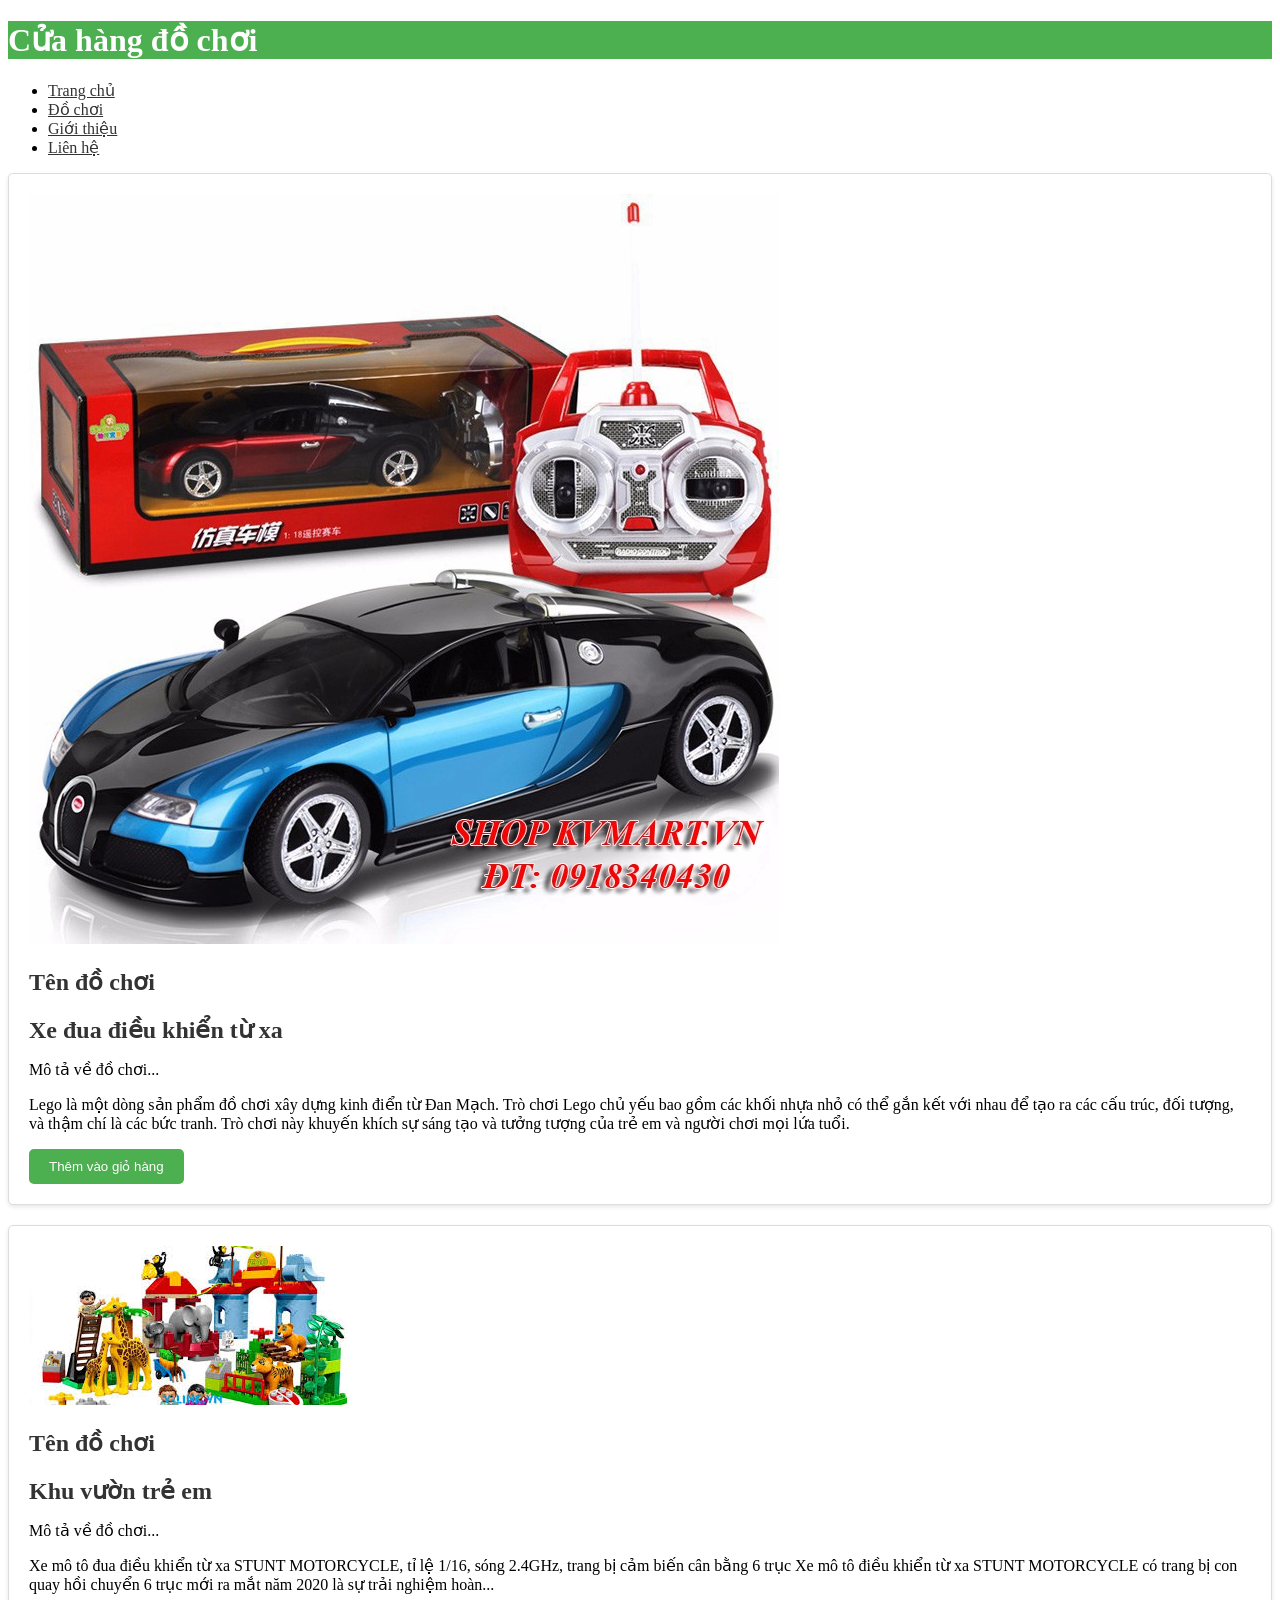
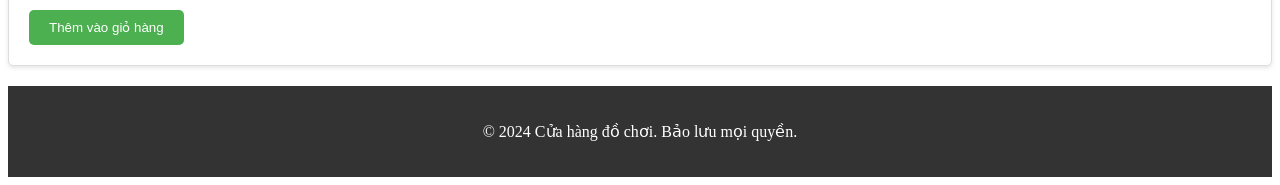
==== HTML/dochoi.html @ 0d7e5dde "Update dochoi.html" ====
<!DOCTYPE html>
<html lang="vi">
<head>
    <meta charset="UTF-8">
    <meta name="viewport" content="width=device-width, initial-scale=1.0">
    <title>Cửa hàng đồ chơi trẻ em</title>
    <link rel="stylesheet" href="style.css">
    <style>
        /* Thêm CSS inline để tạo màu sắc cho phần tử HTML */
        header {
            background-color: #4CAF50; /* Màu xanh lá cây */
            color: white;
        }

        nav ul li a {
            color: #333;
        }

        .product {
            background-color: #ffffff; /* Màu trắng */
            border: 1px solid #ddd; /* Viền đậm */
            padding: 20px;
            margin-bottom: 20px;
            border-radius: 5px; /* Góc cong */
            box-shadow: 0 2px 4px rgba(0, 0, 0, 0.1); /* Bóng đổ nhẹ */
        }

        .product h2 {
            color: #333;
            font-size: 24px; /* Cỡ chữ lớn */
            margin-bottom: 10px;
        }

        button {
            background-color: #4CAF50; /* Màu xanh lá cây */
            color: white;
            padding: 10px 20px; /* Kích thước nút */
            border: none;
            border-radius: 5px;
            cursor: pointer;
            transition: background-color 0.3s ease; /* Hiệu ứng chuyển đổi màu nền */
        }

        button:hover {
            background-color: #45a049; /* Màu xanh lá cây nhạt khi di chuột qua */
        }

        footer {
            background-color: #333; /* Màu đen */
            color: white;
            text-align: center;
            padding: 20px 0;
        }
    </style>
</head>
<body>
    <header>
        <h1>Cửa hàng đồ chơi</h1>
    </header>
    <nav>
        <ul>
            <li><a href="index.html">Trang chủ</a></li>
            <li><a href="dochoi.html">Đồ chơi</a></li>
            <li><a href="gioithieu.html">Giới thiệu</a></li>
            <li><a href="lienhe.html">Liên hệ</a></li>
        </ul>
    </nav>
    <main>
        <section class="product">
            <img src="../RES/o.webp" alt="Đồ chơi 1">
            <h2>Tên đồ chơi</h2>
            <h2>Xe đua điều khiển từ xa</h2>
            <p>Mô tả về đồ chơi...</p>
            <p>Lego là một dòng sản phẩm đồ chơi xây dựng kinh điển từ Đan Mạch. Trò chơi Lego chủ yếu bao gồm các khối nhựa nhỏ có thể gắn kết với nhau để tạo ra các cấu trúc, đối tượng, và thậm chí là các bức tranh. Trò chơi này khuyến khích sự sáng tạo và tưởng tượng của trẻ em và người chơi mọi lứa tuổi.</p>
            <button>Thêm vào giỏ hàng</button>
        </section>
        <section class="product">
            <img src="../RES/aa.jpg" alt="Đồ chơi 2">
            <h2>Tên đồ chơi</h2>
            <h2>Khu vườn trẻ em</h2>
            <p>Mô tả về đồ chơi...</p>
            <p>Xe mô tô đua điều khiển từ xa STUNT MOTORCYCLE, tỉ lệ 1/16, sóng 2.4GHz, trang bị cảm biến cân bằng 6 trục   Xe mô tô điều khiển từ xa STUNT MOTORCYCLE có trang bị con quay hồi chuyển 6 trục mới ra mắt năm 2020 là sự trải nghiệm hoàn...</p>
            <button>Thêm vào giỏ hàng</button>
        </section>
        <!-- Các phần sản phẩm khác có thể được thêm ở đây -->
    </main>
    <footer>
        <p>&copy; 2024 Cửa hàng đồ chơi. Bảo lưu mọi quyền.</p>
    </footer>
</body>
</html>
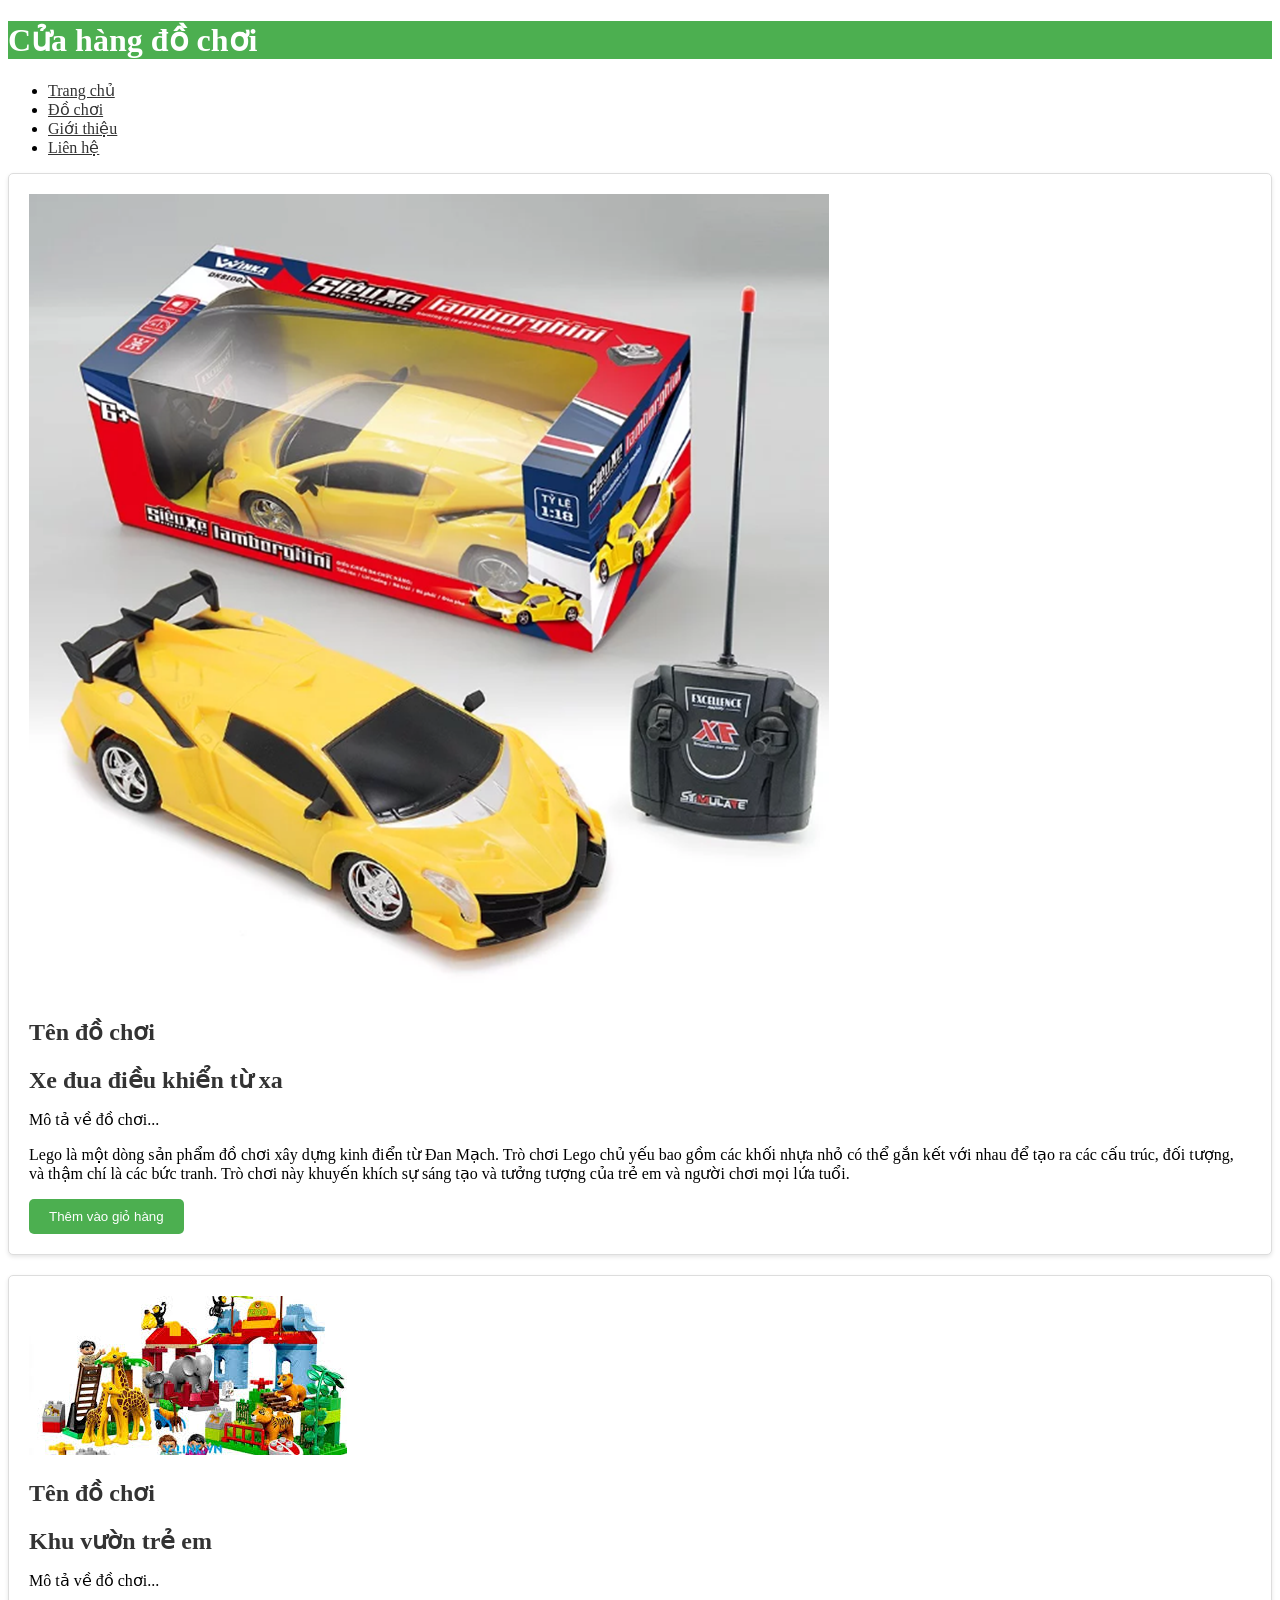
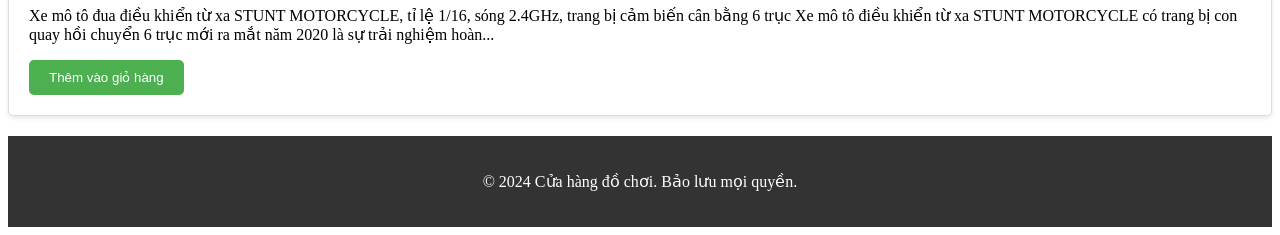
==== commit bf5c720b: "Update dochoi.html" ====
--- a/HTML/dochoi.html
+++ b/HTML/dochoi.html
@@ -67,7 +67,7 @@
     </nav>
     <main>
         <section class="product">
-            <img src="../RES/o.webp" alt="Đồ chơi 1">
+            <img src="../RES/uuu.png" alt="Đồ chơi 1">
             <h2>Tên đồ chơi</h2>
             <h2>Xe đua điều khiển từ xa</h2>
             <p>Mô tả về đồ chơi...</p>
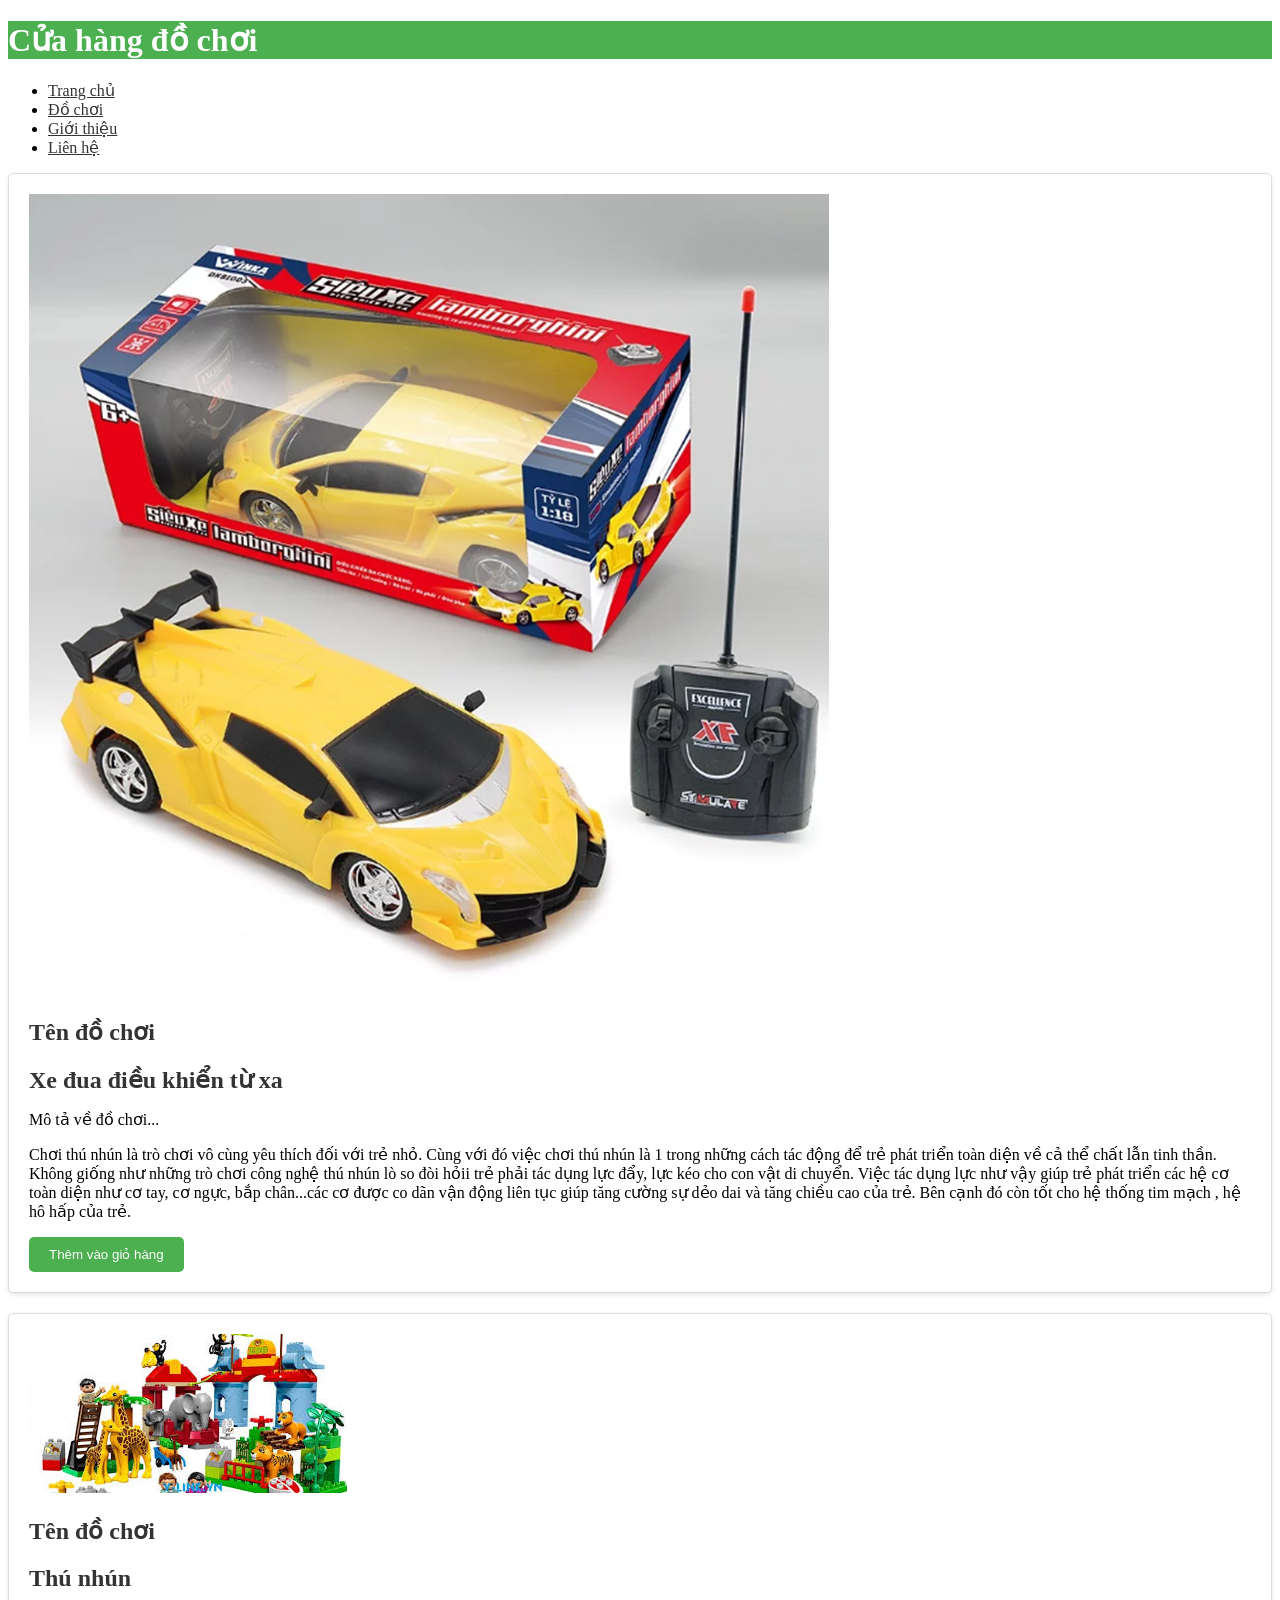
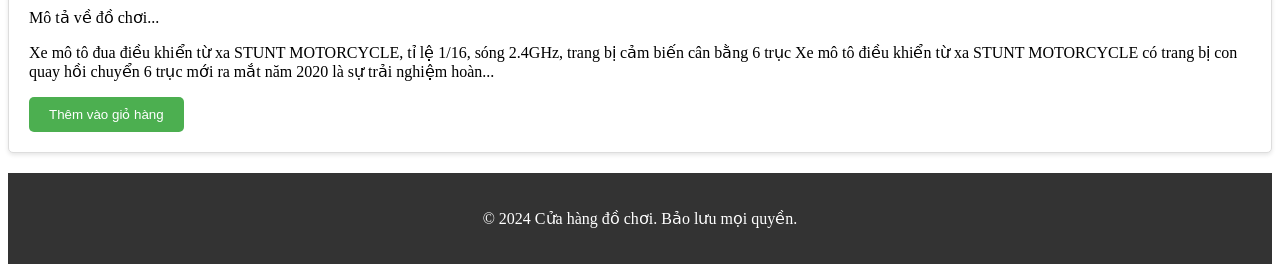
==== commit 5cf827eb: "Update dochoi.html" ====
--- a/HTML/dochoi.html
+++ b/HTML/dochoi.html
@@ -71,13 +71,13 @@
             <h2>Tên đồ chơi</h2>
             <h2>Xe đua điều khiển từ xa</h2>
             <p>Mô tả về đồ chơi...</p>
-            <p>Lego là một dòng sản phẩm đồ chơi xây dựng kinh điển từ Đan Mạch. Trò chơi Lego chủ yếu bao gồm các khối nhựa nhỏ có thể gắn kết với nhau để tạo ra các cấu trúc, đối tượng, và thậm chí là các bức tranh. Trò chơi này khuyến khích sự sáng tạo và tưởng tượng của trẻ em và người chơi mọi lứa tuổi.</p>
+            <p>Chơi thú nhún là trò chơi vô cùng yêu thích đối với trẻ nhỏ. Cùng với đó việc chơi thú nhún là 1 trong những cách tác động để trẻ phát triển toàn diện về cả thể chất lẫn tinh thần. Không giống như những trò chơi công nghệ thú nhún lò so đòi hỏii trẻ phải tác dụng lực đẩy, lực kéo cho con vật di chuyển. Việc tác dụng lực như vậy giúp trẻ phát triển các hệ cơ toàn diện như cơ tay, cơ ngực, bắp chân...các cơ được co dãn vận động liên tục giúp tăng cường sự dẻo dai và tăng chiều cao của trẻ. Bên cạnh đó còn tốt cho hệ thống tim mạch , hệ hô hấp của trẻ.</p>
             <button>Thêm vào giỏ hàng</button>
         </section>
         <section class="product">
             <img src="../RES/aa.jpg" alt="Đồ chơi 2">
             <h2>Tên đồ chơi</h2>
-            <h2>Khu vườn trẻ em</h2>
+            <h2>Thú nhún</h2>
             <p>Mô tả về đồ chơi...</p>
             <p>Xe mô tô đua điều khiển từ xa STUNT MOTORCYCLE, tỉ lệ 1/16, sóng 2.4GHz, trang bị cảm biến cân bằng 6 trục   Xe mô tô điều khiển từ xa STUNT MOTORCYCLE có trang bị con quay hồi chuyển 6 trục mới ra mắt năm 2020 là sự trải nghiệm hoàn...</p>
             <button>Thêm vào giỏ hàng</button>
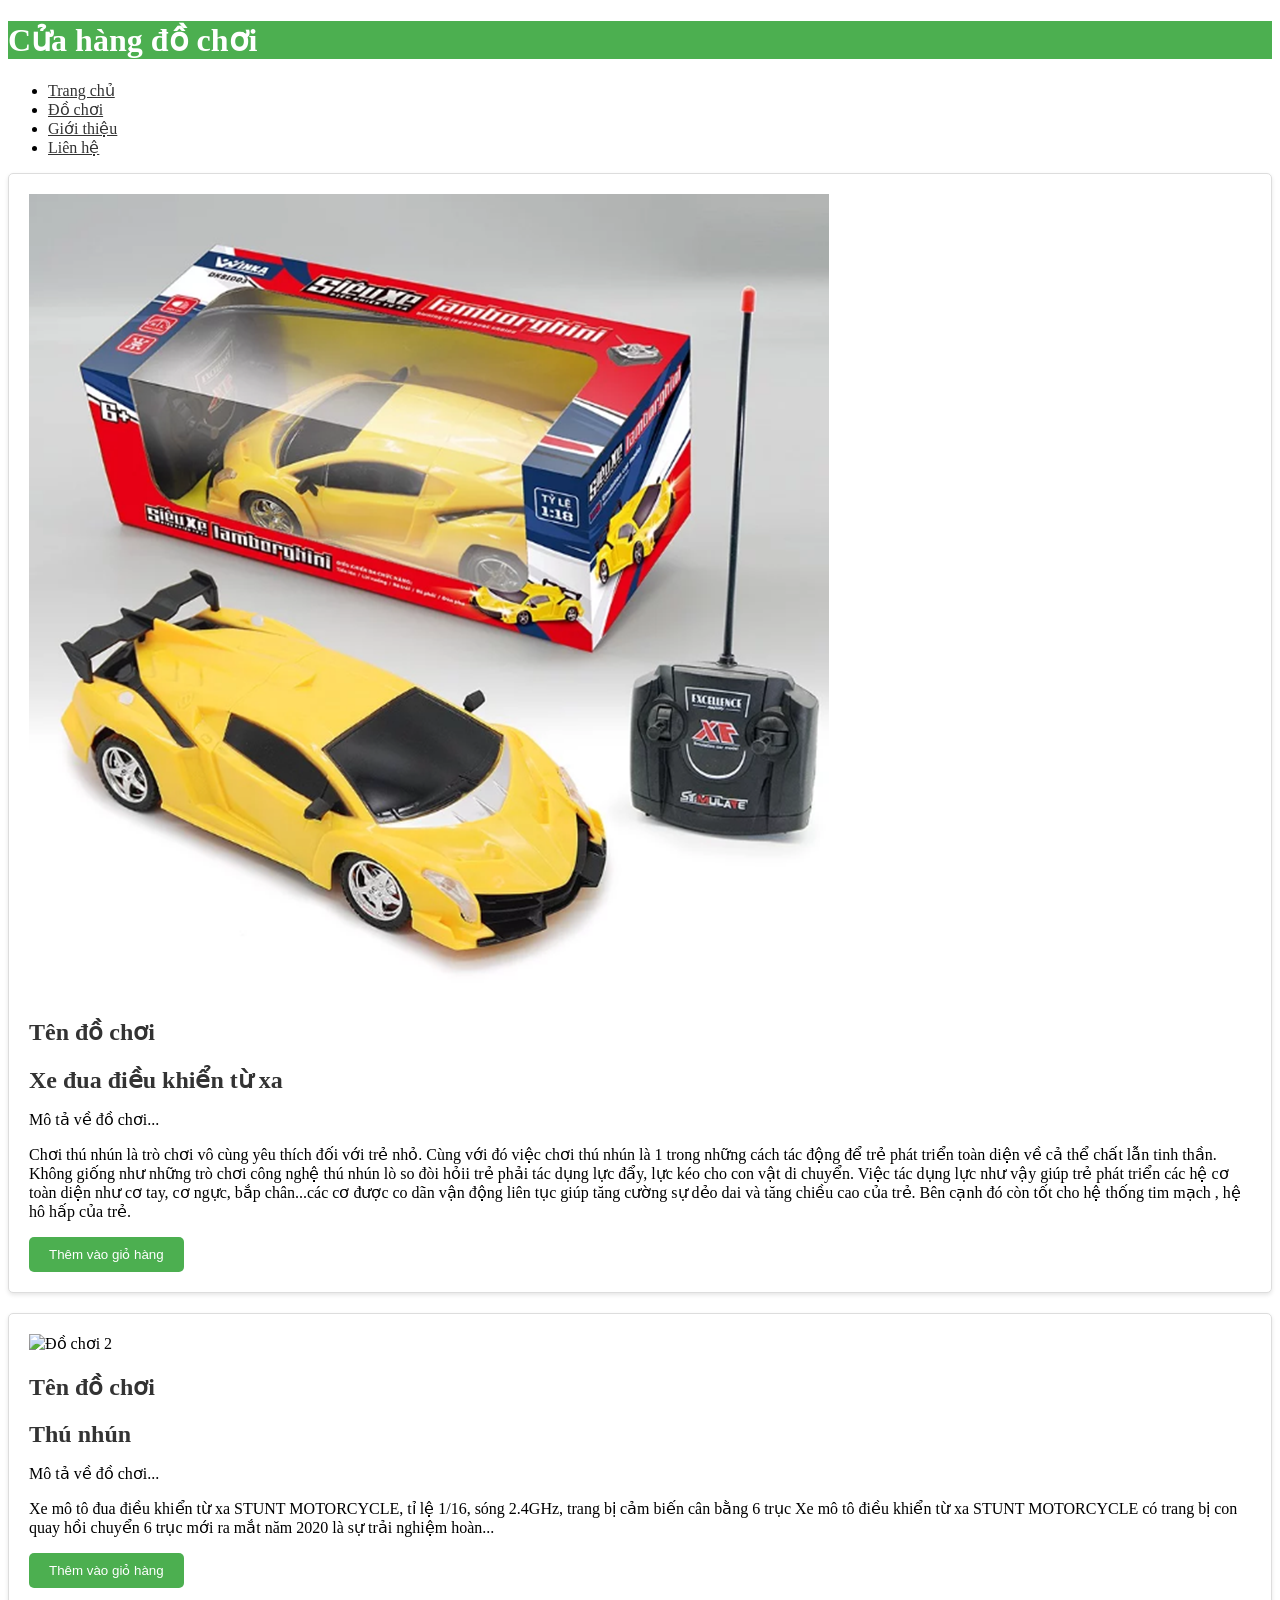
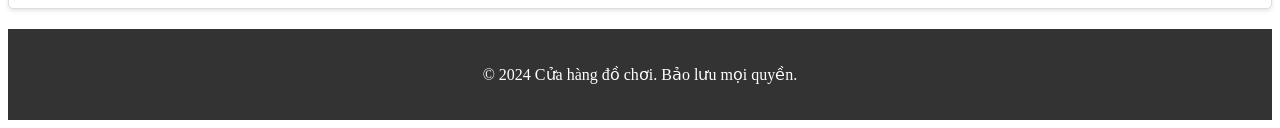
==== commit 45405532: "Update dochoi.html" ====
--- a/HTML/dochoi.html
+++ b/HTML/dochoi.html
@@ -75,7 +75,7 @@
             <button>Thêm vào giỏ hàng</button>
         </section>
         <section class="product">
-            <img src="../RES/aa.jpg" alt="Đồ chơi 2">
+            <img src="../RES/ppp.jpg" alt="Đồ chơi 2">
             <h2>Tên đồ chơi</h2>
             <h2>Thú nhún</h2>
             <p>Mô tả về đồ chơi...</p>
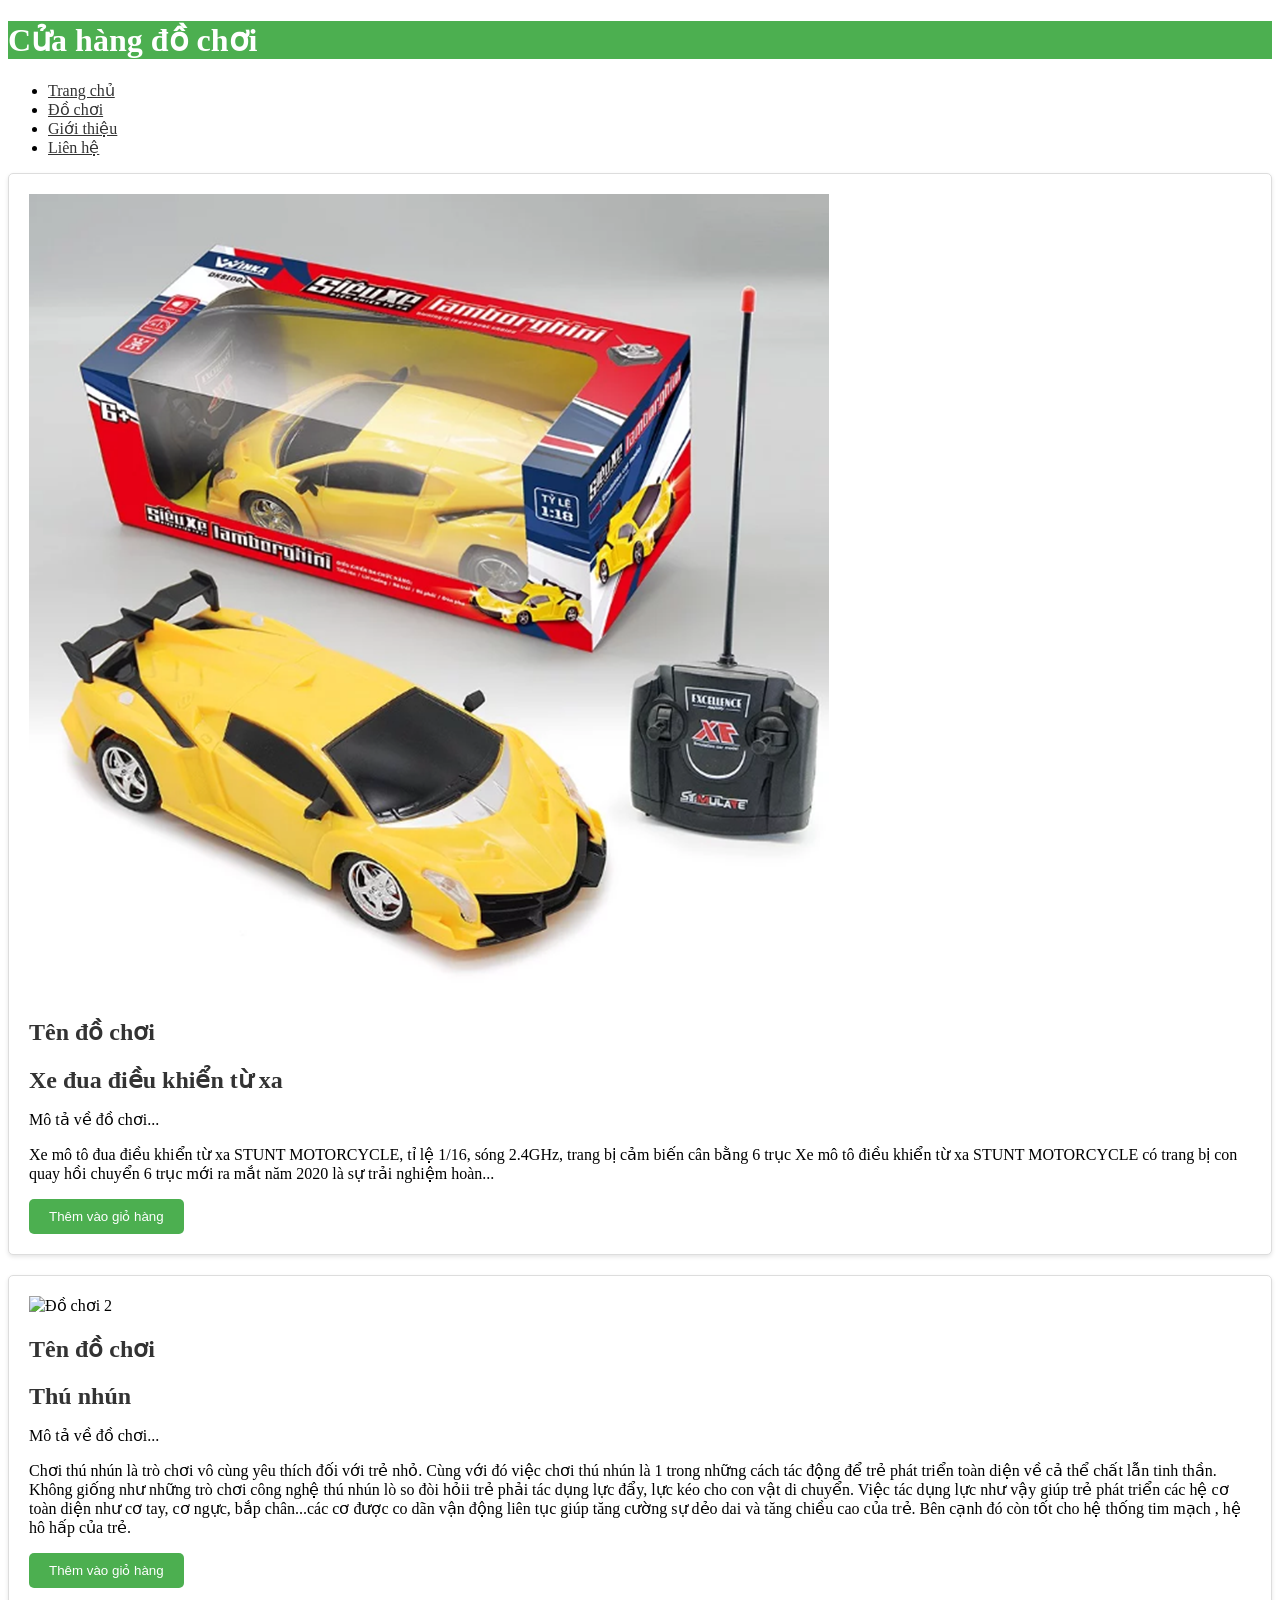
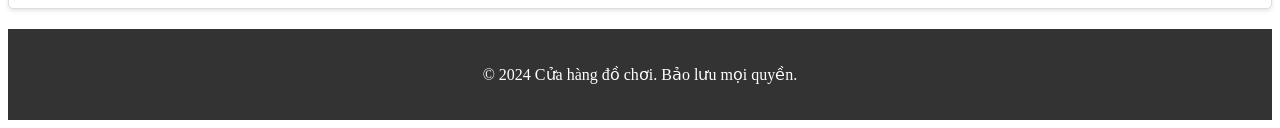
==== commit 0f637e8c: "Update dochoi.html" ====
--- a/HTML/dochoi.html
+++ b/HTML/dochoi.html
@@ -71,16 +71,14 @@
             <h2>Tên đồ chơi</h2>
             <h2>Xe đua điều khiển từ xa</h2>
             <p>Mô tả về đồ chơi...</p>
-            <p>Chơi thú nhún là trò chơi vô cùng yêu thích đối với trẻ nhỏ. Cùng với đó việc chơi thú nhún là 1 trong những cách tác động để trẻ phát triển toàn diện về cả thể chất lẫn tinh thần. Không giống như những trò chơi công nghệ thú nhún lò so đòi hỏii trẻ phải tác dụng lực đẩy, lực kéo cho con vật di chuyển. Việc tác dụng lực như vậy giúp trẻ phát triển các hệ cơ toàn diện như cơ tay, cơ ngực, bắp chân...các cơ được co dãn vận động liên tục giúp tăng cường sự dẻo dai và tăng chiều cao của trẻ. Bên cạnh đó còn tốt cho hệ thống tim mạch , hệ hô hấp của trẻ.</p>
-            <button>Thêm vào giỏ hàng</button>
+            <p>Xe mô tô đua điều khiển từ xa STUNT MOTORCYCLE, tỉ lệ 1/16, sóng 2.4GHz, trang bị cảm biến cân bằng 6 trục   Xe mô tô điều khiển từ xa STUNT MOTORCYCLE có trang bị con quay hồi chuyển 6 trục mới ra mắt năm 2020 là sự trải nghiệm hoàn...</p>            <button>Thêm vào giỏ hàng</button>
         </section>
         <section class="product">
             <img src="../RES/ppp.jpg" alt="Đồ chơi 2">
             <h2>Tên đồ chơi</h2>
             <h2>Thú nhún</h2>
             <p>Mô tả về đồ chơi...</p>
-            <p>Xe mô tô đua điều khiển từ xa STUNT MOTORCYCLE, tỉ lệ 1/16, sóng 2.4GHz, trang bị cảm biến cân bằng 6 trục   Xe mô tô điều khiển từ xa STUNT MOTORCYCLE có trang bị con quay hồi chuyển 6 trục mới ra mắt năm 2020 là sự trải nghiệm hoàn...</p>
-            <button>Thêm vào giỏ hàng</button>
+            <p>Chơi thú nhún là trò chơi vô cùng yêu thích đối với trẻ nhỏ. Cùng với đó việc chơi thú nhún là 1 trong những cách tác động để trẻ phát triển toàn diện về cả thể chất lẫn tinh thần. Không giống như những trò chơi công nghệ thú nhún lò so đòi hỏii trẻ phải tác dụng lực đẩy, lực kéo cho con vật di chuyển. Việc tác dụng lực như vậy giúp trẻ phát triển các hệ cơ toàn diện như cơ tay, cơ ngực, bắp chân...các cơ được co dãn vận động liên tục giúp tăng cường sự dẻo dai và tăng chiều cao của trẻ. Bên cạnh đó còn tốt cho hệ thống tim mạch , hệ hô hấp của trẻ.</p>            <button>Thêm vào giỏ hàng</button>
         </section>
         <!-- Các phần sản phẩm khác có thể được thêm ở đây -->
     </main>
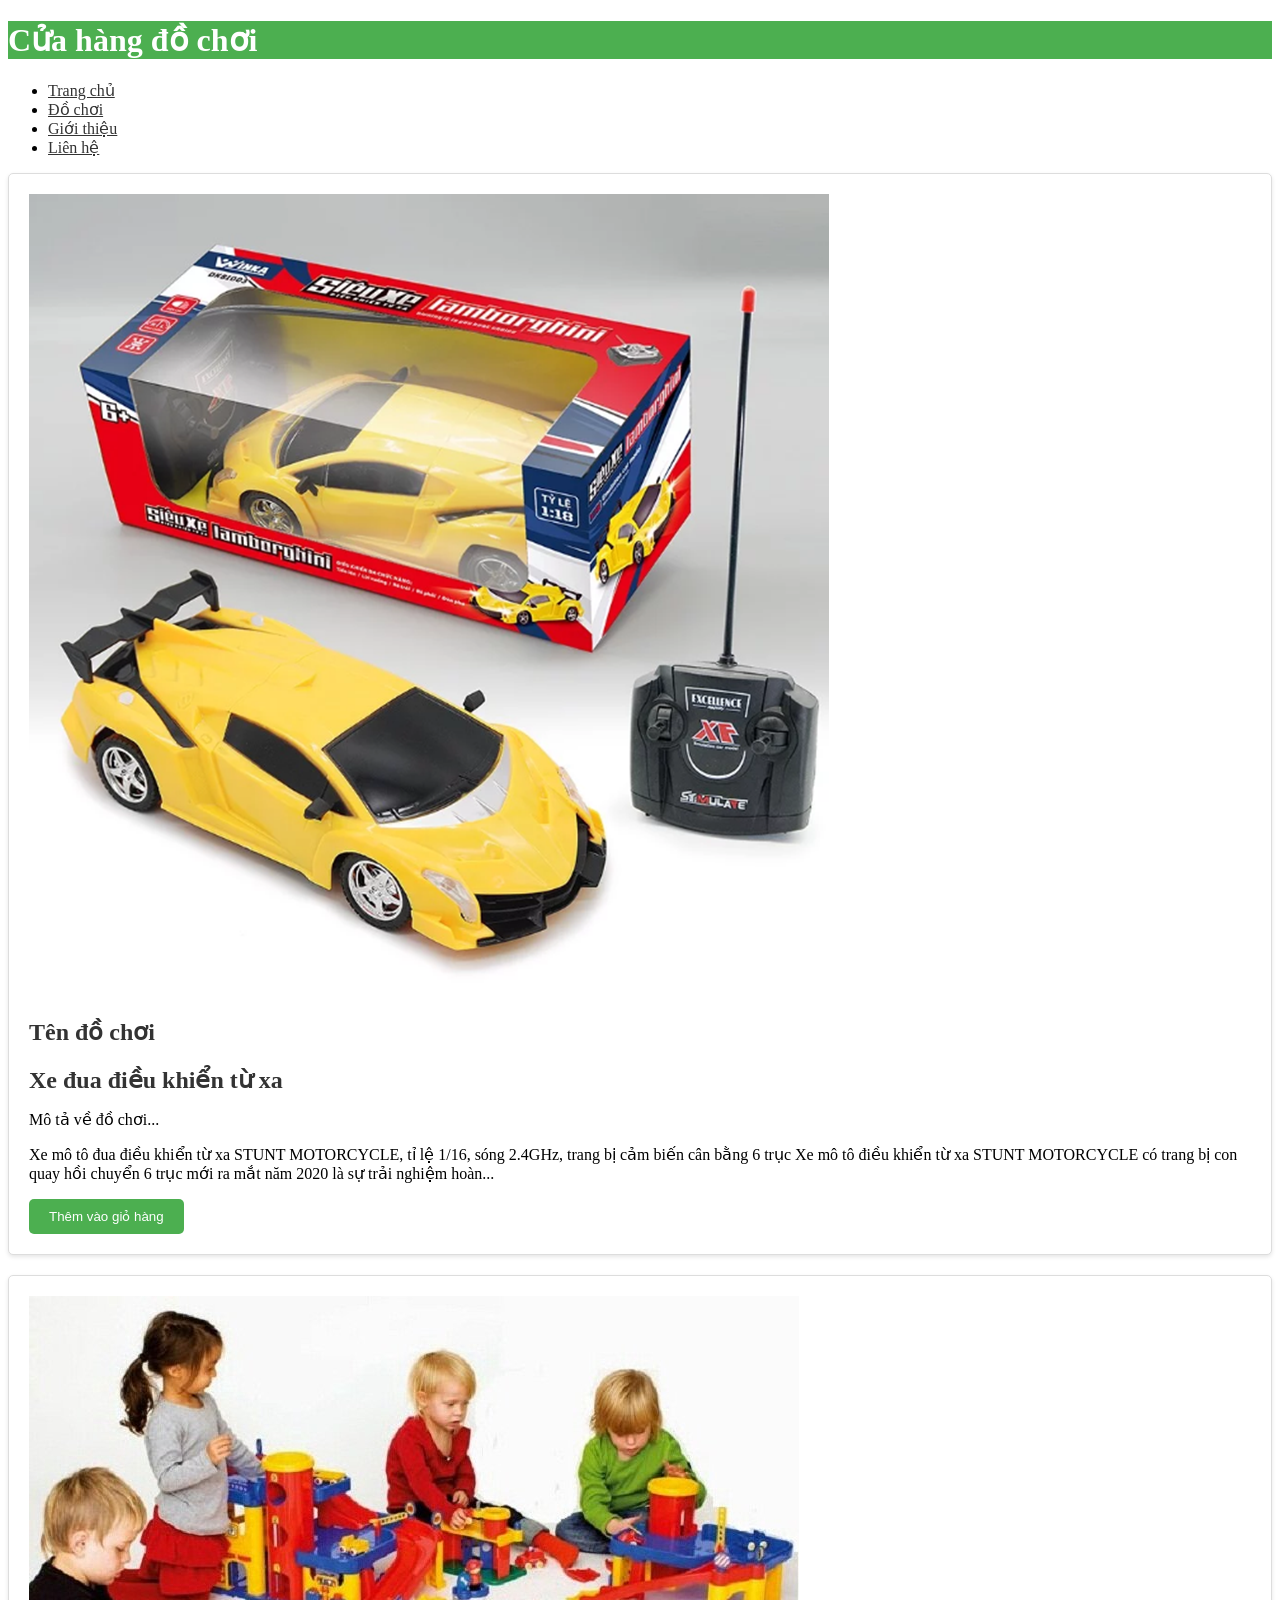
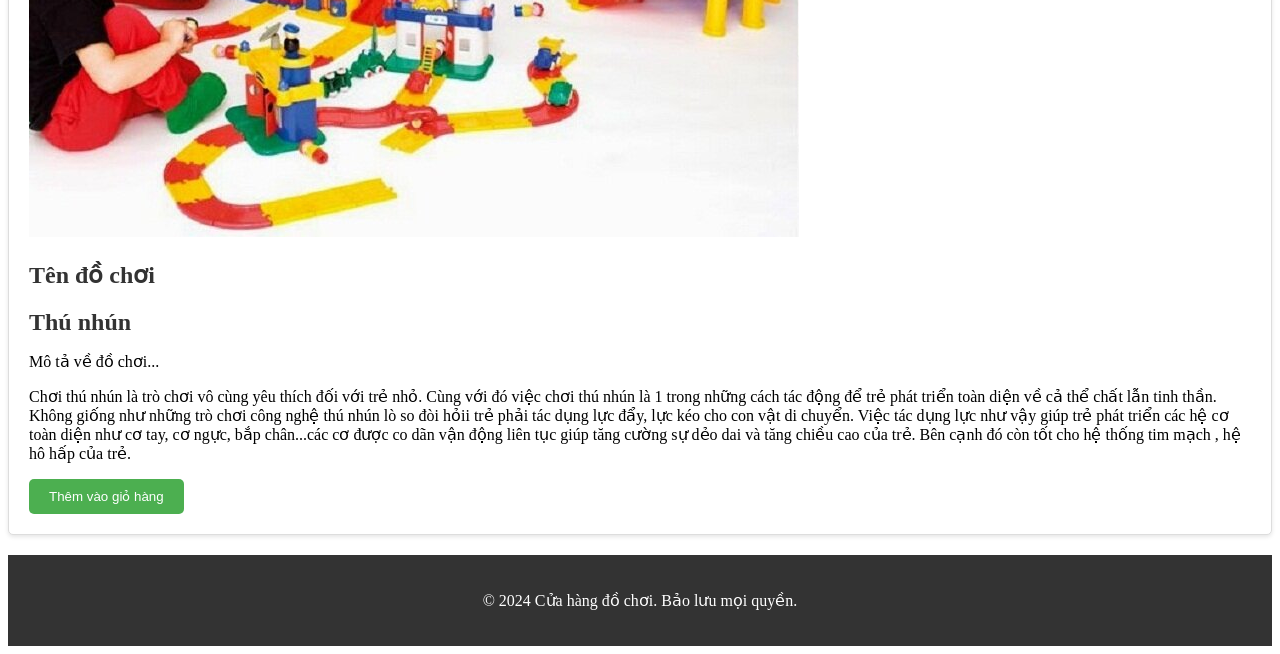
==== commit d4eddf37: "Update dochoi.html" ====
--- a/HTML/dochoi.html
+++ b/HTML/dochoi.html
@@ -74,7 +74,7 @@
             <p>Xe mô tô đua điều khiển từ xa STUNT MOTORCYCLE, tỉ lệ 1/16, sóng 2.4GHz, trang bị cảm biến cân bằng 6 trục   Xe mô tô điều khiển từ xa STUNT MOTORCYCLE có trang bị con quay hồi chuyển 6 trục mới ra mắt năm 2020 là sự trải nghiệm hoàn...</p>            <button>Thêm vào giỏ hàng</button>
         </section>
         <section class="product">
-            <img src="../RES/ppp.jpg" alt="Đồ chơi 2">
+            <img src="../RES/bbb.jpg" alt="Đồ chơi 2">
             <h2>Tên đồ chơi</h2>
             <h2>Thú nhún</h2>
             <p>Mô tả về đồ chơi...</p>
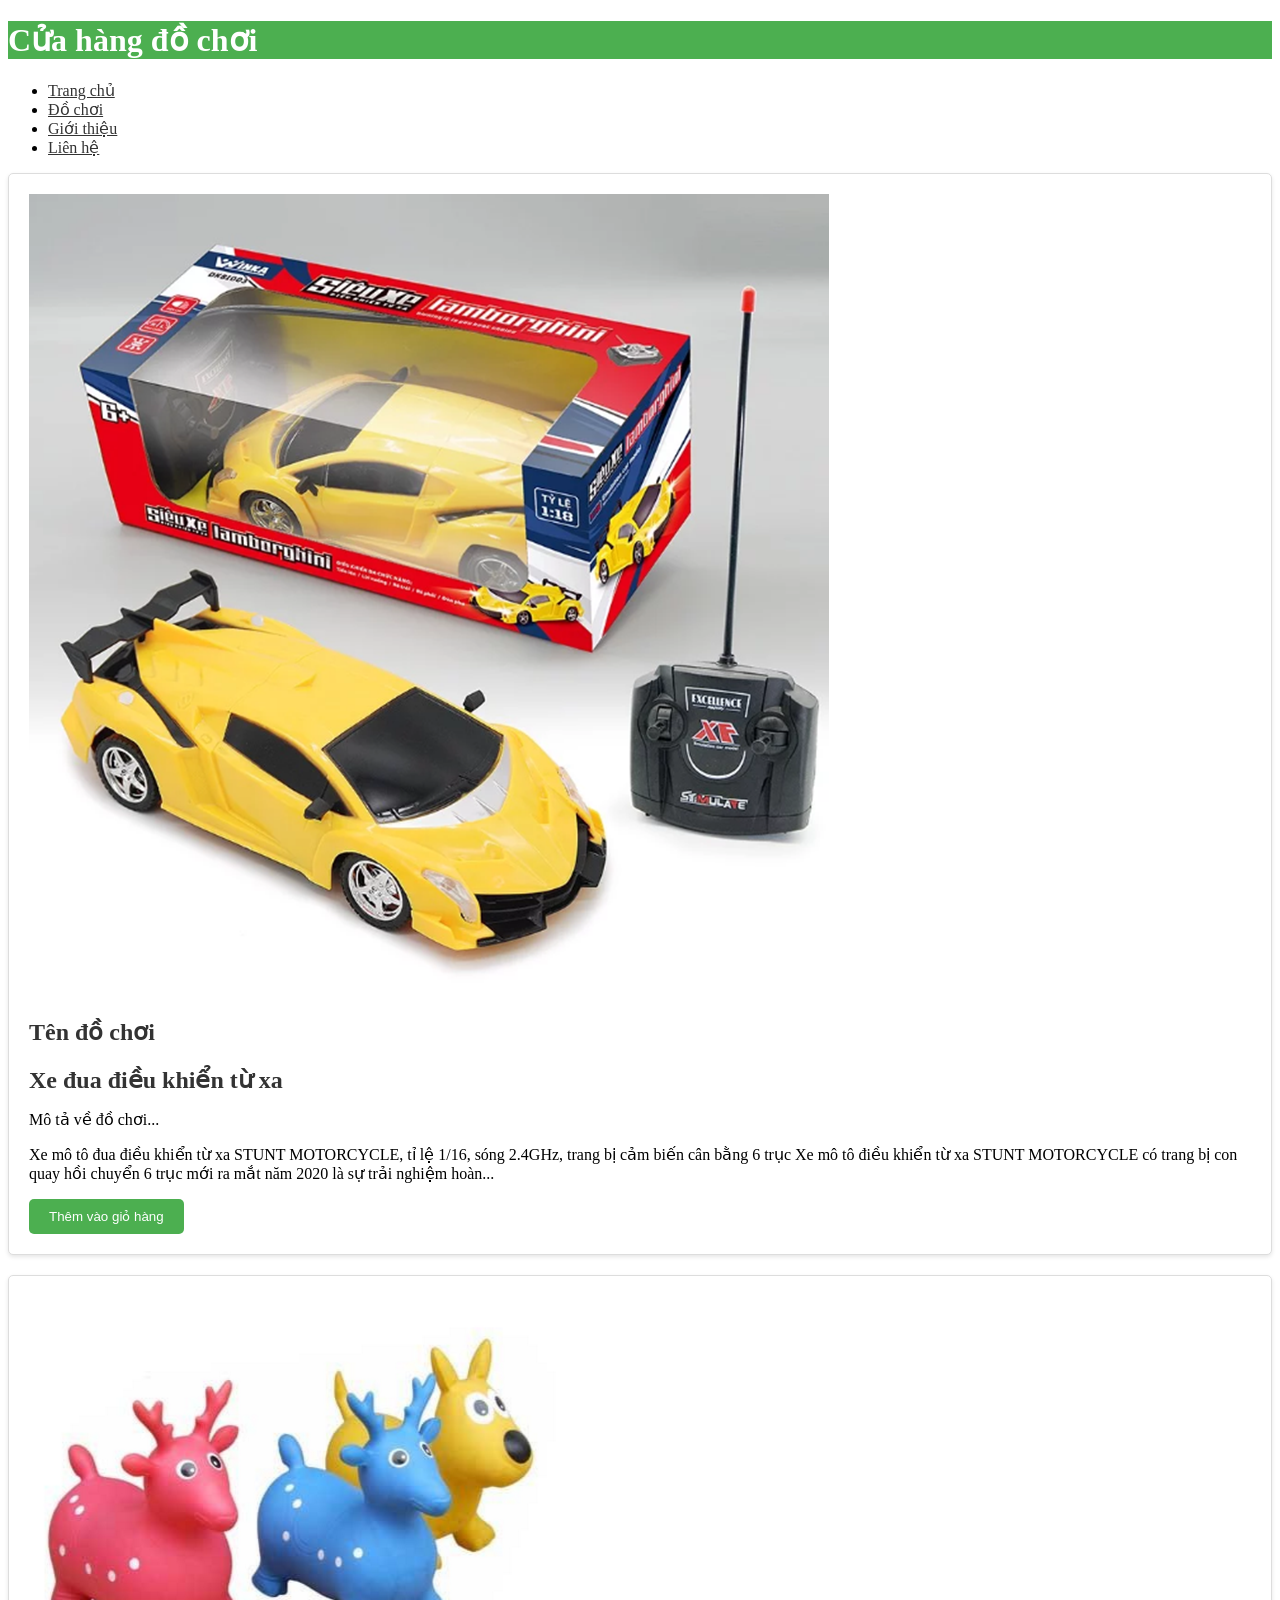
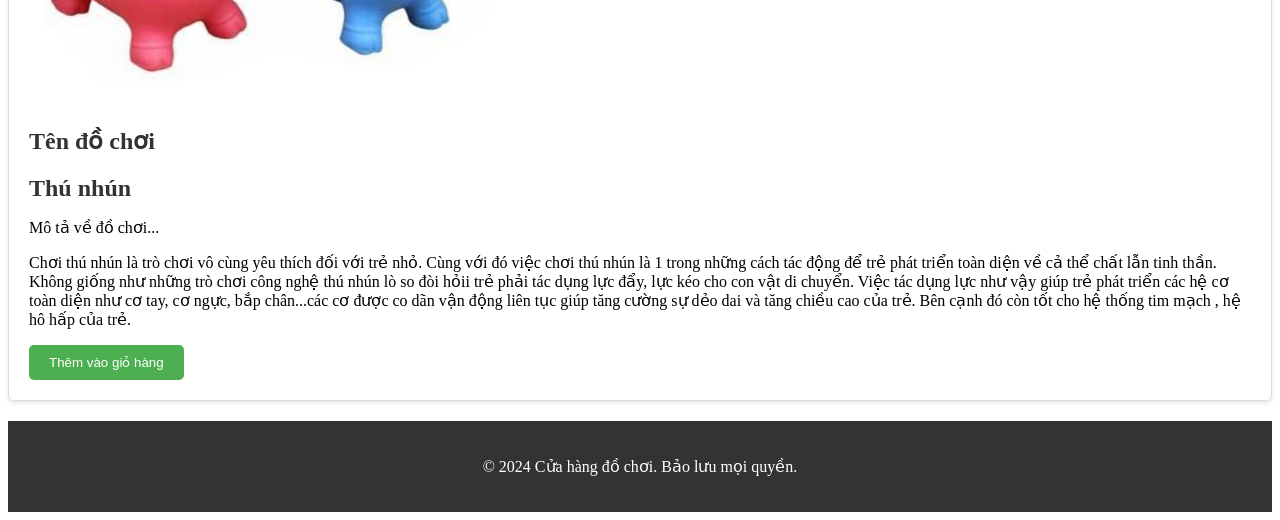
==== commit 229a8ad9: "Update dochoi.html" ====
--- a/HTML/dochoi.html
+++ b/HTML/dochoi.html
@@ -74,7 +74,7 @@
             <p>Xe mô tô đua điều khiển từ xa STUNT MOTORCYCLE, tỉ lệ 1/16, sóng 2.4GHz, trang bị cảm biến cân bằng 6 trục   Xe mô tô điều khiển từ xa STUNT MOTORCYCLE có trang bị con quay hồi chuyển 6 trục mới ra mắt năm 2020 là sự trải nghiệm hoàn...</p>            <button>Thêm vào giỏ hàng</button>
         </section>
         <section class="product">
-            <img src="../RES/bbb.jpg" alt="Đồ chơi 2">
+            <img src="../RES/ppp.png" alt="Đồ chơi 2">
             <h2>Tên đồ chơi</h2>
             <h2>Thú nhún</h2>
             <p>Mô tả về đồ chơi...</p>
